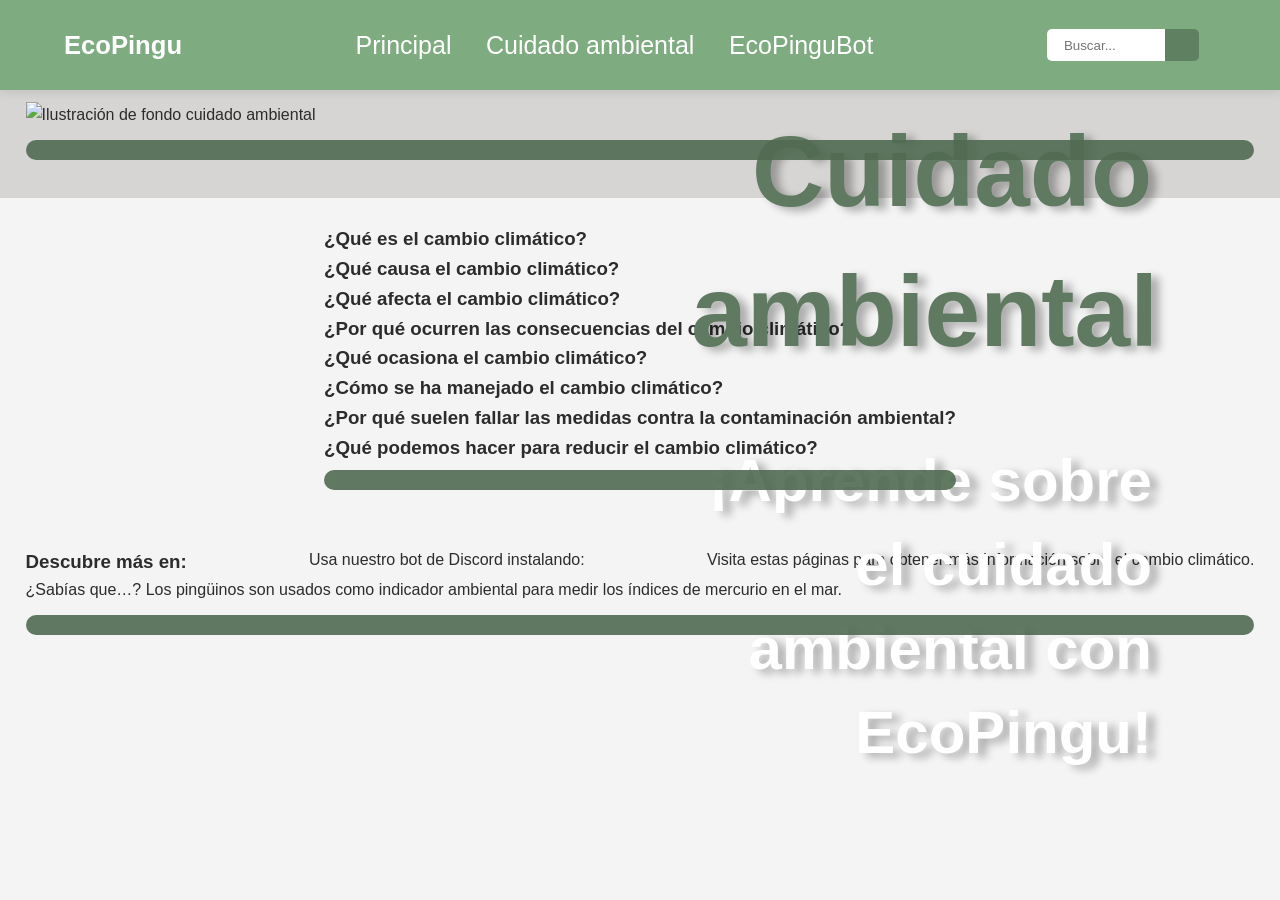
==== Ambiental.html @ 3450b3e1 "Add files via upload Sitio web" ====
<!DOCTYPE html>
<html lang="es">
<head>
    <meta charset="UTF-8">
    <meta name="viewport" content="width=device-width, initial-scale=1.0">
    <title>EcoPingu</title>
    <link rel="stylesheet" href="style.css">
</head>
<body>
    </main>
        <header class="navbar">
            <div class="logo">EcoPingu</div>
            <div class="hamburguesa">
                <span></span><span></span><span></span>
            </div>
            <nav class="menu">
                <a href="index.html">Principal</a>
                <a href="Ambiental.html">Cuidado ambiental</a>
                <a href="Bot.html">EcoPinguBot</a>
            </nav>
            <div class="buscador">
                <input type="text" placeholder="Buscar...">
                <button>  </button>
            </div>
        </header>

        <section class="portada">
            <div class="portada-texto">
                <h1>Cuidado ambiental</h1>
                <h2>¡Aprende sobre el cuidado ambiental con EcoPingu!</h2>
            </div>
            <img src="imagenes/fondoambiente.png" alt="Ilustración de fondo cuidado ambiental">
            <div class="linea-separadora"></div>
        </section>

        <section class="presentacion">
            <div class="presentacion-contenido">
                <div class="texto_info">
                    <h3>¿Qué es el cambio climático?</h3>
                    <p></p>

                    <h3>¿Qué causa el cambio climático?</h3>
                    <p></p>

                    <h3>¿Qué afecta el cambio climático?</h3>
                    <p></p>

                    <h3>¿Por qué ocurren las consecuencias del cambio climático?</h3>
                    <p></p>

                    <h3>¿Qué ocasiona el cambio climático?</h3>
                    <p></p>

                    <h3>¿Cómo se ha manejado el cambio climático?</h3>
                    <p></p>

                    <h3>¿Por qué suelen fallar las medidas contra la contaminación ambiental?</h3>
                    <p></p>

                    <h3>¿Qué podemos hacer para reducir el cambio climático?</h3>
                    <p></p>

                </div>
                <div class="linea-separadora"></div>
            </div>
        </section>

        <section class="presentacion">
            <div class="presentacion-contenido">
                <h3>Descubre más en:</h3>
                <p>Usa nuestro bot de Discord instalando:</p>
                <p>Visita estas páginas para obtener más información sobre el cambio climático.</p>
                <p>¿Sabías que…? Los pingüinos son usados como indicador ambiental para medir los índices de mercurio en el mar.</p>
            </div>
            <div class="linea-separadora"></div>
        </section>
    </main>
</body>
</html>
---- style.css ----
/* 1. Global & Reset Styles */
* { 
    margin: 0; 
    padding: 0; 
    box-sizing: border-box; 
}

body {
    font-family: 'Segoe UI', Arial, sans-serif; 
    line-height: 1.6; 
    background-color: #f4f4f4; 
    color: #2c2c2c; 
    display: flex; 
    flex-direction: column;
    align-items: center; 
}

/* 2. Navigation Bar */
.navbar {
    position: fixed; 
    top: 0; 
    width: 100%; 
    height: 10%; 
    background-color: #7eac80; /* verde natural */
    display: flex; 
    justify-content: space-between;
    align-items: center; 
    padding: 0 5%; 
    z-index: 1000; 
    box-shadow: 0 2px 10px rgba(0,0,0,0.1); 
}

.logo {
    color: #fff; 
    font-size: 2vw;
    font-weight: bold; 
}

menu {
    display: flex;
    gap: 2%; /* separación entre enlaces */
}

.menu a {
    color: #fff; 
    
    font-size: 25px;
    text-decoration: none; 
    font-weight: 500;
    padding: 8px 15px; /* espacio interno para que parezca botón */
    border-radius: 5px;
    transition: all 0.3s ease;
    background-color: transparent; /* fondo transparente por defecto */
}

.menu a:hover {
    background-color: rgba(255,255,255,0.2); /* efecto suave al pasar el mouse */
    color: #e8f5e9; /* verde muy claro */
}
.hamburguesa {
    display: none; /* oculto en escritorio */
    flex-direction: column;
    cursor: pointer;
    gap: 5px;
}

.hamburguesa span {
    width: 25px;
    height: 3px;
    background-color: #fff;
    border-radius: 2px;
}

.buscador {
    display: flex;
}

.buscador input {
    padding: 5% 10%; 
    border-radius: 5px 0 0 5px; 
    border: none; 
    outline: none; 
    width: 70%;
}

.buscador button {
    padding: 5% 10%; 
    border-radius: 0 5px 5px 0; 
    border: none; 
    background-color: #608062; 
    color: white; 
    cursor: pointer;
}

.portada {
    position: relative; 
    width: 100%; 
    margin-top: 6%; /* Offset for fixed navbar */
    background-color: #D7D5D4;
}

.portada img {
    display: block; 
    width: 100%; 
    height: 100%; 
    object-fit: cover; 
}

.portada-texto {
    position: absolute; 
    top: 20%; 
    right: 10%; 
    text-align: right; 
    color: white;
}

.portada-texto h1 {
    color: #5f7a61; 
    font-size: clamp(100px, 4vw, 100px); 
    text-shadow: 8px 4px 8px rgba(0,0,0,0.3); 
    text-align: right;       
    max-width: 40%;          
    margin-left: auto;       
    line-height: 1.4;   
    margin-bottom: 5%;
}

.portada-texto h2 {
    font-size: clamp(60px, 4vw, 40px); 
    text-shadow: 8px 4px 8px rgba(0,0,0,0.3); 
    text-align: right;       
    max-width: 40%;          
    margin-left: auto;       
    line-height: 1.4;        
}

main {
    width: 100%;
    max-width: 90%;
}

section {
    padding: 2% 2%;
}

.linea-separadora {
    height: 20px;             
    width: 100%;                
    background-color: #506b51; 
    margin: 1% auto;            
    border-radius: 10px;      
    opacity: 0.9;              
}


.presentacion-contenido {
    background-color: #F4F4F4;
    display: flex;
    justify-content: space-between; 
    align-items: flex-start;      
    gap: 5%;                      
    flex-wrap: wrap;                
}
.texto-info h3 {
    font-size: 2.5vw; 
    margin-bottom: 4%; 
    max-width: 70%;      
    text-align: left;
    color: #618363; 
    text-shadow: 8px 4px 8px rgba(0,0,0,0.3);
}
.texto-info {
    font-size: 1.5vw; 
    flex: 1;              /* ocupa espacio proporcional */
    max-width: 45%;       /* limita ancho para que quede a la izquierda */
    text-align: left;     /* asegura alineación del texto */
    margin-bottom: 4%;
}

.objetivo-contenido {
    display: flex;
    justify-content: space-between; /* separa texto e imagen */
    align-items: flex-start;
    gap: 5%;
    flex-wrap: wrap; /* en móvil se apilan */
}

.objetivo .texto-info {
    flex: 1;
    max-width: 50%; /* ocupa la mitad izquierda */
    text-align: left;
}

.objetivo-imagen {
    flex: 1;
    max-width: 40%; /* ocupa la parte derecha */
}

.objetivo-imagen img {
    width: 100%;
    height: 100%;
    border-radius: 10px;
    box-shadow: 0 5px 15px rgba(0,0,0,0.2);
}

/* 6. Bot Features List */
.bot-contenido {
    display: flex;
    justify-content: space-between; /* texto a la izquierda, carrusel a la derecha */
    align-items: flex-start;
    gap: 5%;
    flex-wrap: wrap; /* en móvil se apilan */
}

.bot-info .texto-info {
    flex: 1;
    max-width: 50%;
    text-align: left;
}

.bot-info ul {
    list-style: none;
    margin-top: 2%;
}

.bot-info li {
    max-width: 70%;
    font-size: 1.2vw;
    padding: 1% 0;
    padding-left: 3%;
    position: relative;
}

.bot-info .carousel-container {
    position: relative; 
    flex: 1; 
    max-width: 50%; 
    height: 650px; 
    border-radius: 20px; 
    overflow: hidden; 
    box-shadow: 0 10px 20px rgba(0,0,0,0.1);
    margin-bottom: 2%;
    margin-right: 5%;
}

.carousel-slide {
    display: flex; 
    width: 100%; 
    height: 100%; 
    transition: transform 0.5s ease-in-out; /* movimiento suave */
}

.carousel-slide img {
    min-width: 100%; 
    height: 100%; 
    object-fit: cover; 
}

/* Botones */
#prevBtn, #nextBtn {
    position: absolute;
    top: 50%;
    transform: translateY(-50%);
    background-color: rgba(96,128,98,0.7); /* verde translúcido */
    border: none;
    color: white;
    font-size: 2rem;
    cursor: pointer;
    padding: 10px;
    border-radius: 50%;
    z-index: 10;
}

#prevBtn { left: 10px; }
#nextBtn { right: 10px; }

.footer {
    width: 100%;
    background-color: #506b51; /* verde oscuro */
    color: #fff;
    text-align: center;
    padding: 15px 0;
    bottom: 0;
    left: 0;
    font-size: 1.2rem;
    font-weight: bold;
    box-shadow: 0 -2px 10px rgba(0,0,0,0.2);
}


/* 7. Responsive Design */
@media (max-width: 768px) {
    .menu {
        display: none; /* ocultar enlaces por defecto */
        flex-direction: column;
        background-color: #2e7d32;
        position: absolute;
        top: 70px; /* debajo del navbar */
        right: 0;
        width: 60%;
        padding: 10px;
    }

    .menu a {
        margin: 10px 0;
        color: #fff;
    }

    .hamburguesa {
        display: flex; /* mostrar icono hamburguesa */
    }

    .menu.activo {
        display: flex; /* mostrar menú cuando se active */
    }
    .texto-info h3 {
        font-size: 5vw;
    }

    .texto-info p, .bot-info li {
        font-size: 3.5vw;
    }
    .presentacion-contenido {
        flex-direction: column; /* texto arriba, carrusel abajo */
        align-items: center;
    }

    .texto-info, .carousel {
        max-width: 90%; /* ocupan casi todo el ancho */
    }
}
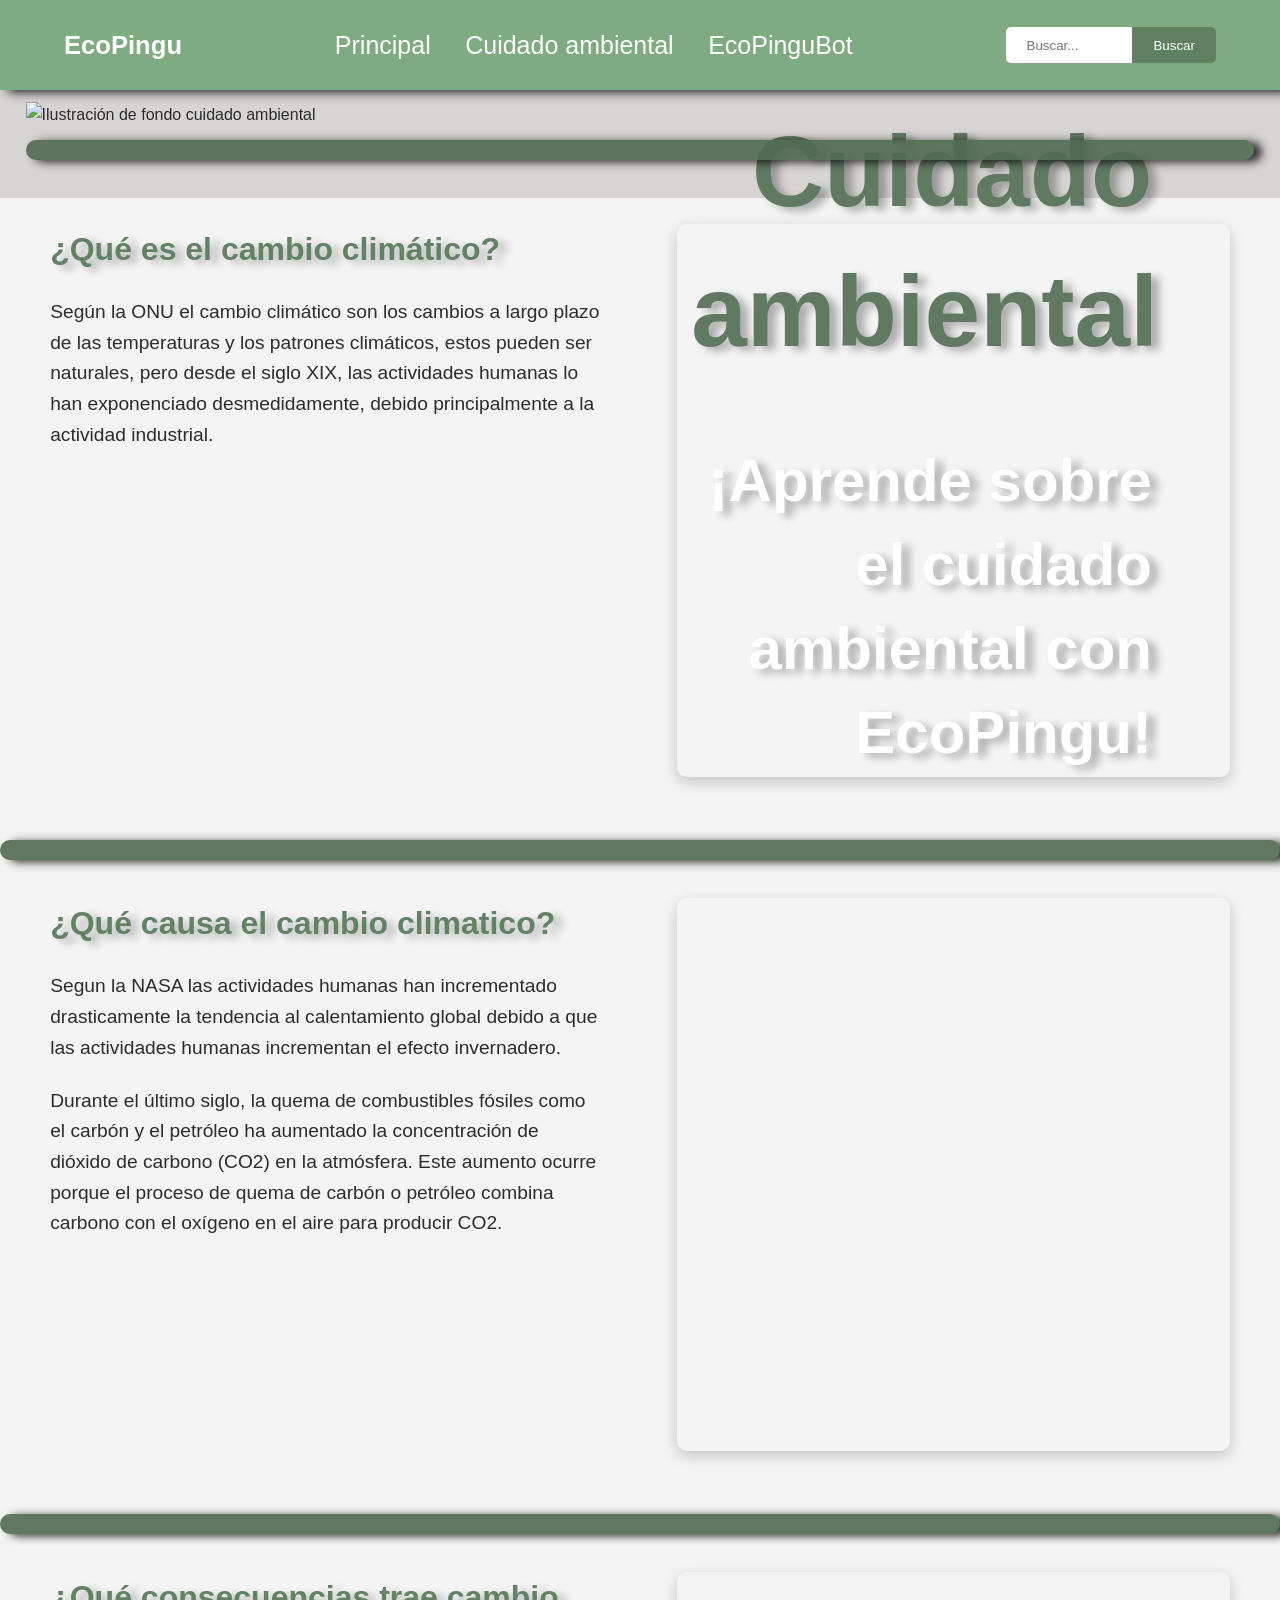
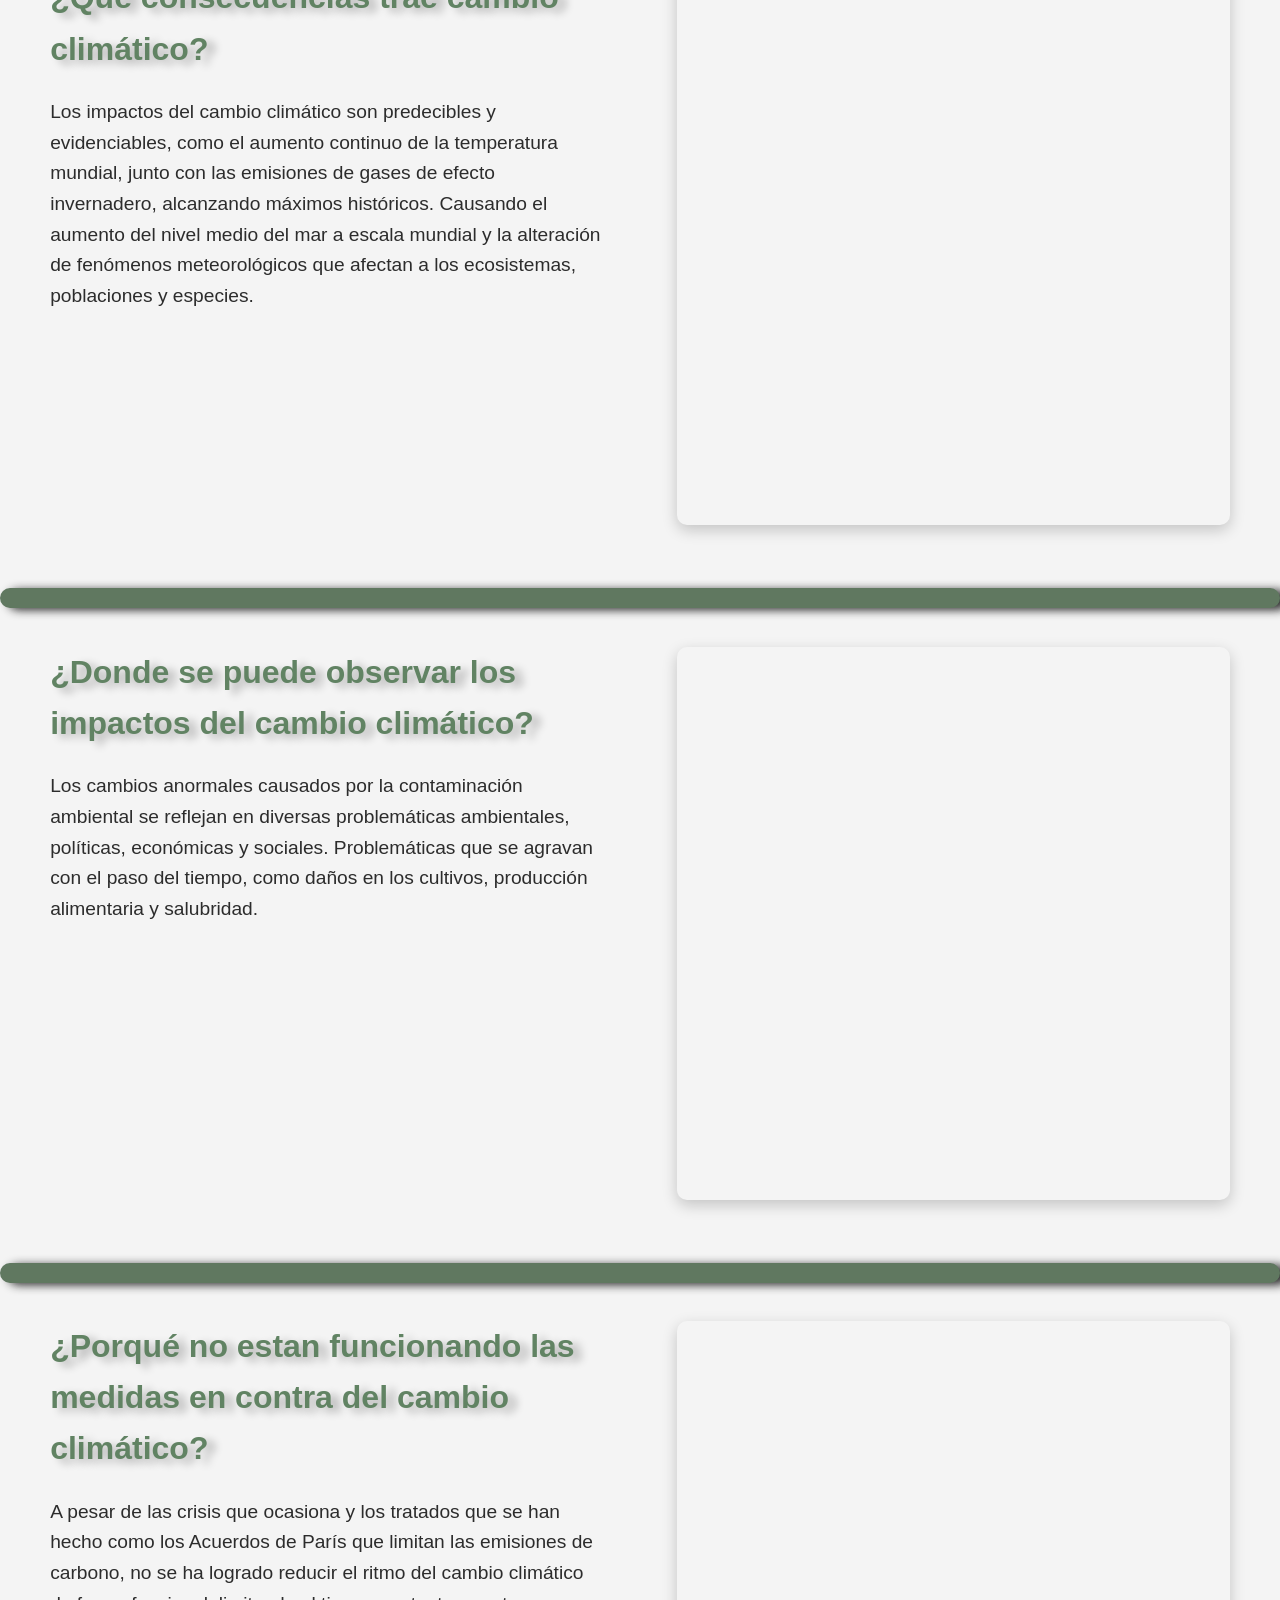
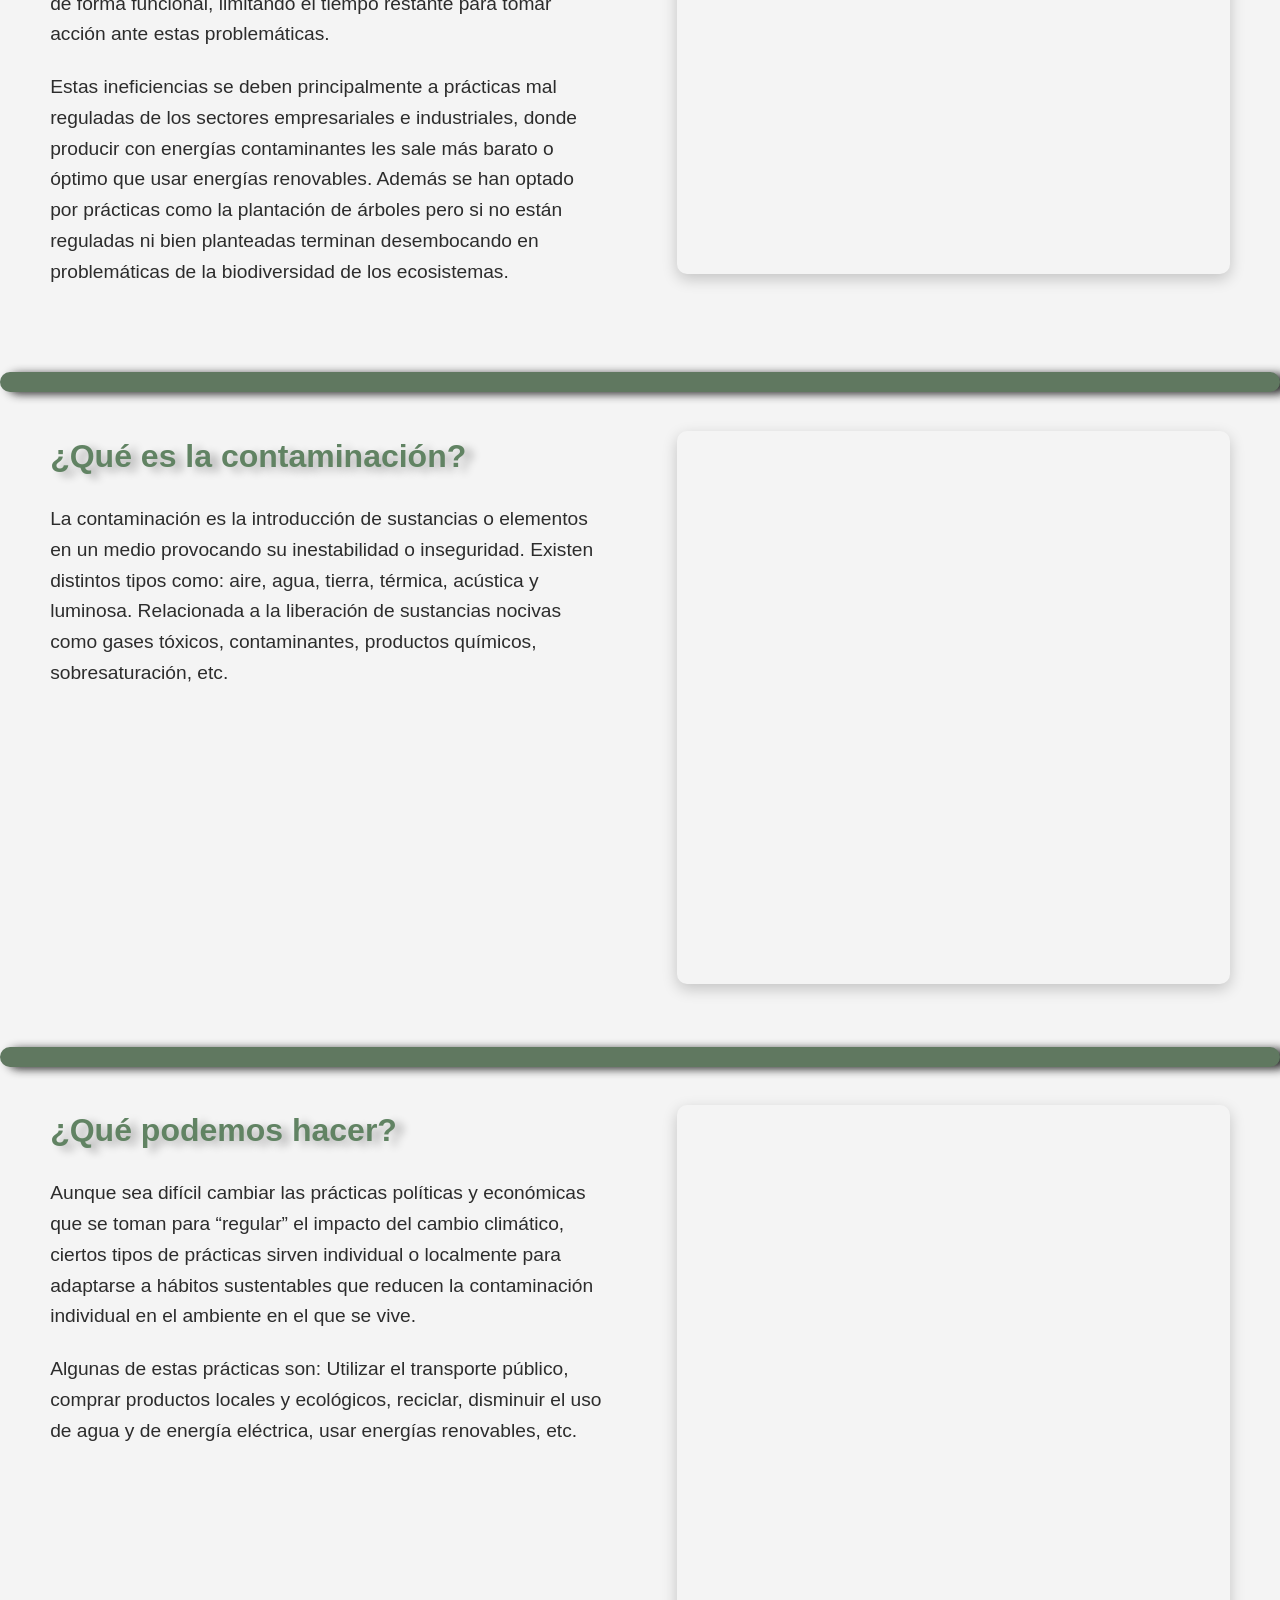
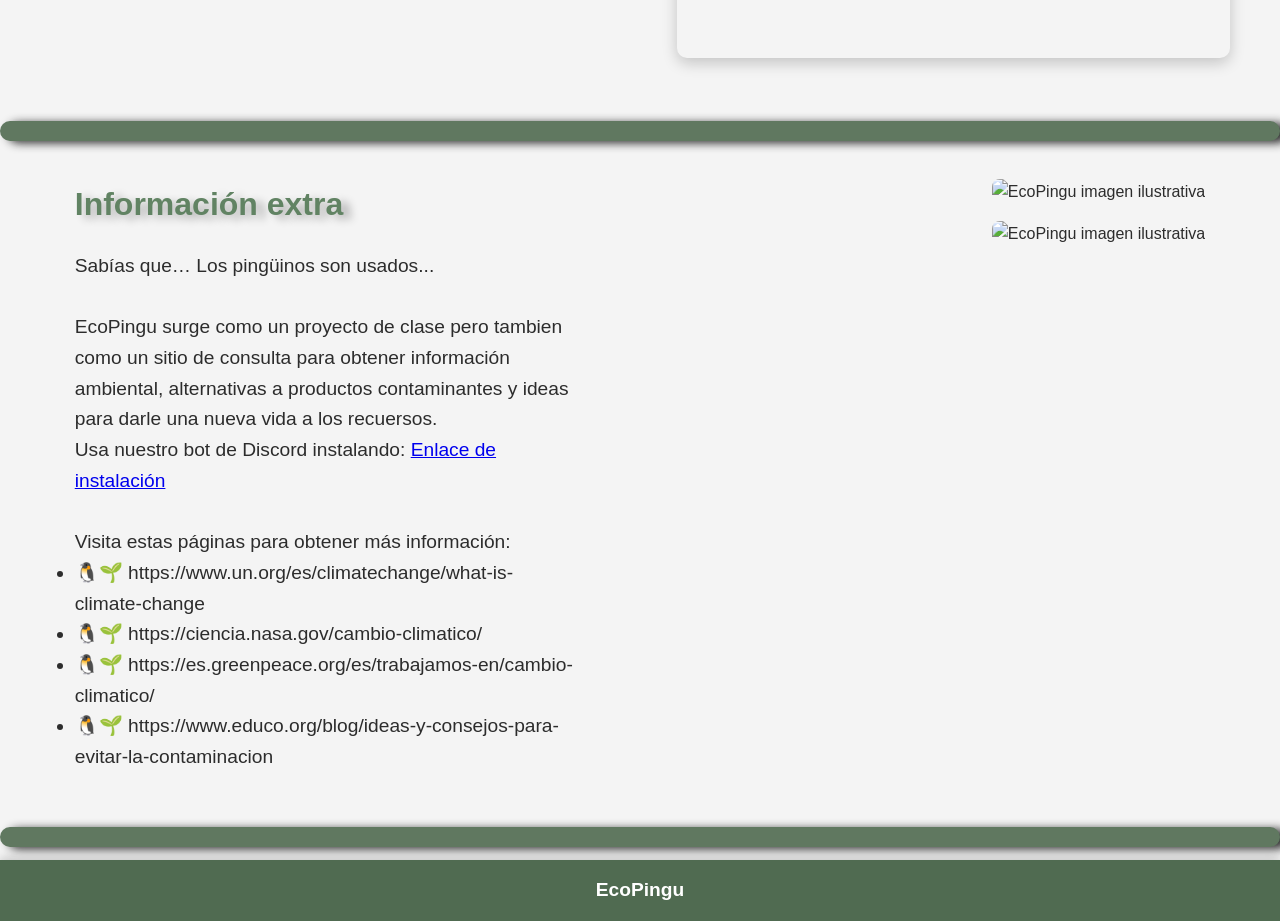
==== commit 9247cda5: "Update Ambiental.html ambiental html actualizado" ====
--- a/Ambiental.html
+++ b/Ambiental.html
@@ -19,8 +19,8 @@
                 <a href="Bot.html">EcoPinguBot</a>
             </nav>
             <div class="buscador">
-                <input type="text" placeholder="Buscar...">
-                <button>  </button>
+                <input type="text" id="searchInput" placeholder="Buscar...">
+                <button id="searchBtn">Buscar</button>
             </div>
         </header>
 
@@ -33,47 +33,144 @@
             <div class="linea-separadora"></div>
         </section>
 
-        <section class="presentacion">
-            <div class="presentacion-contenido">
-                <div class="texto_info">
-                    <h3>¿Qué es el cambio climático?</h3>
-                    <p></p>
 
-                    <h3>¿Qué causa el cambio climático?</h3>
-                    <p></p>
 
-                    <h3>¿Qué afecta el cambio climático?</h3>
-                    <p></p>
 
-                    <h3>¿Por qué ocurren las consecuencias del cambio climático?</h3>
-                    <p></p>
+        <section class="bloque-video">
+            <div class="contenido-video">
+                <div class="info-texto">
+                <h3>¿Qué es el cambio climático?</h3>
+                <p>Según la ONU el cambio climático son los cambios a largo plazo de las temperaturas y los patrones climáticos, estos pueden ser naturales, pero desde el siglo XIX, las actividades humanas lo han exponenciado desmedidamente, debido principalmente a la actividad industrial. </p> 
+                </div>
+                <div class="video-container">
+                <iframe width="1396" height="785" src="https://www.youtube.com/embed/K7MzGe6OSs0" title="🔥Cambio Climático, Calentamiento Global, Efecto Invernadero⛅️ [Fácil y Rápido] | BIOLOGÍA |" frameborder="0" allow="accelerometer; autoplay; clipboard-write; encrypted-media; gyroscope; picture-in-picture; web-share" referrerpolicy="strict-origin-when-cross-origin" allowfullscreen></iframe>
+                </div>
+            </div>
+            </section>
+            <div class="linea-separadora"></div>
 
-                    <h3>¿Qué ocasiona el cambio climático?</h3>
-                    <p></p>
+        <section class="bloque-video">
+            <div class="contenido-video">
+                <div class="info-texto">
+                <h3>¿Qué causa el cambio climatico?</h3>
+                <p>Segun la NASA las actividades humanas han incrementado drasticamente la tendencia al calentamiento global debido a que las actividades humanas incrementan el efecto invernadero.</p>
+                <p>Durante el último siglo, la quema de combustibles fósiles como el carbón y el petróleo ha aumentado la concentración de dióxido de carbono (CO2) en la atmósfera. Este aumento ocurre porque el proceso de quema de carbón o petróleo combina carbono con el oxígeno en el aire para producir CO2.
+</p> 
+                </div>
+                <div class="video-container">
+                <iframe width="1396" height="785" src="https://www.youtube.com/embed/miEJI0XQiN4" title="CLIMATE CHANGE EXPLAINED" frameborder="0" allow="accelerometer; autoplay; clipboard-write; encrypted-media; gyroscope; picture-in-picture; web-share" referrerpolicy="strict-origin-when-cross-origin" allowfullscreen></iframe>
+                </div>
+            </div>
+            </section>
+            <div class="linea-separadora"></div>
 
-                    <h3>¿Cómo se ha manejado el cambio climático?</h3>
-                    <p></p>
+        <section class="bloque-video">
+            <div class="contenido-video">
+                <div class="info-texto">
+                <h3>¿Qué consecuencias trae cambio climático?</h3>
+                <p>Los impactos del cambio climático son predecibles y evidenciables, como el aumento continuo de la temperatura mundial, junto con las emisiones de gases de efecto invernadero, alcanzando máximos históricos. Causando el aumento del nivel medio del mar a escala mundial y la alteración de fenómenos meteorológicos que afectan a los ecosistemas, poblaciones y especies.</p> 
+                </div>
+                <div class="video-container">
+                <iframe width="1396" height="785" src="https://www.youtube.com/embed/umAGi80FsPM" title="CALENTAMIENTO GLOBAL: CAUSAS y CONSECUENCIAS" frameborder="0" allow="accelerometer; autoplay; clipboard-write; encrypted-media; gyroscope; picture-in-picture; web-share" referrerpolicy="strict-origin-when-cross-origin" allowfullscreen></iframe>
+            </div>
+            </section>
+            <div class="linea-separadora"></div>
+        
+        <section class="bloque-video">
+            <div class="contenido-video">
+                <div class="info-texto">
+                <h3>¿Donde se puede observar los impactos del cambio climático?</h3>
+                <p>Los cambios anormales causados por la contaminación ambiental se reflejan en diversas problemáticas ambientales, políticas, económicas y sociales. Problemáticas que se agravan con el paso del tiempo, como daños en los cultivos, producción alimentaria y salubridad.
+</p> 
+                </div>
+                <div class="video-container">
+                <iframe width="1396" height="785" src="https://www.youtube.com/embed/tZGUBwqVBLQ" title="La subestimación económica del cambio climático" frameborder="0" allow="accelerometer; autoplay; clipboard-write; encrypted-media; gyroscope; picture-in-picture; web-share" referrerpolicy="strict-origin-when-cross-origin" allowfullscreen></iframe>
+            </div>
+            </section>
+            <div class="linea-separadora"></div>
 
-                    <h3>¿Por qué suelen fallar las medidas contra la contaminación ambiental?</h3>
-                    <p></p>
+        <section class="bloque-video">
+            <div class="contenido-video">
+                <div class="info-texto">
+                <h3>¿Porqué no estan funcionando las medidas en contra del cambio climático?</h3>
+                <p>A pesar de las crisis que ocasiona y los tratados que se han hecho como los Acuerdos de París que limitan las emisiones de carbono, no se ha logrado reducir el ritmo del cambio climático de forma funcional, limitando el tiempo restante para tomar acción ante estas problemáticas.</p> 
+                <p>Estas ineficiencias se deben principalmente a prácticas mal reguladas de los sectores empresariales e industriales, donde producir con energías contaminantes les sale más barato o óptimo que usar energías renovables. Además se han optado por prácticas como la plantación de árboles pero si no están reguladas ni bien planteadas terminan desembocando en problemáticas de la biodiversidad de los ecosistemas.
+</p>
+                </div>
+                <div class="video-container">
+                <iframe width="1396" height="785" src="https://www.youtube.com/embed/LKNVNXHYzS0" title="¿Quién es responsable del cambio climático? - ¿Quién debe arreglarlo?" frameborder="0" allow="accelerometer; autoplay; clipboard-write; encrypted-media; gyroscope; picture-in-picture; web-share" referrerpolicy="strict-origin-when-cross-origin" allowfullscreen></iframe>
+                </div>
+            </div>
+            </section>
+            <div class="linea-separadora"></div>
 
-                    <h3>¿Qué podemos hacer para reducir el cambio climático?</h3>
-                    <p></p>
+        <section class="bloque-video">
+            <div class="contenido-video">
+                <div class="info-texto">
+                <h3>¿Qué es la contaminación?</h3>
+                <p>La contaminación es la introducción de sustancias o elementos en un medio provocando su inestabilidad o inseguridad. Existen distintos tipos como: aire, agua, tierra, térmica, acústica y luminosa. Relacionada a la liberación de sustancias nocivas como gases tóxicos, contaminantes, productos químicos, sobresaturación, etc.</p> 
+                </div>
+                <div class="video-container">
+                <iframe width="1396" height="785" src="https://www.youtube.com/embed/JN1KWMyRxzs" title="¿Qué es la contaminación?" frameborder="0" allow="accelerometer; autoplay; clipboard-write; encrypted-media; gyroscope; picture-in-picture; web-share" referrerpolicy="strict-origin-when-cross-origin" allowfullscreen></iframe>
+                </div>
+            </div>
+            </section>
+            <div class="linea-separadora"></div>
 
+        <section class="bloque-video">
+            <div class="contenido-video">
+                <div class="info-texto">
+                <h3>¿Qué podemos hacer?</h3>
+                <p>Aunque sea difícil cambiar las prácticas políticas y económicas que se toman para “regular” el impacto del cambio climático, ciertos tipos de prácticas sirven individual o localmente para adaptarse a hábitos sustentables que reducen la contaminación individual en el ambiente en el que se vive. 
+</p> 
+                <p>Algunas de estas prácticas son: Utilizar el transporte público, comprar productos locales y ecológicos, reciclar, disminuir el uso de agua y de energía eléctrica, usar energías renovables, etc.</p> 
                 </div>
-                <div class="linea-separadora"></div>
+                <div class="video-container">
+                <iframe width="1396" height="785" src="https://www.youtube.com/embed/dGVYctHBaQo" title="10 Tips para combatir el cambio climático" frameborder="0" allow="accelerometer; autoplay; clipboard-write; encrypted-media; gyroscope; picture-in-picture; web-share" referrerpolicy="strict-origin-when-cross-origin" allowfullscreen></iframe>
+                </div>
+            </div>
+            </section>
+            <div class="linea-separadora"></div>
+            </section>
+
+        <section class="info-extra">
+            <div class="extra-contenido">
+                <!-- Bloque de texto -->
+                <div class="extra-info">
+                <h3>Información extra</h3>
+                <p>Sabías que… Los pingüinos son usados...</p>
+                <p>&nbsp;</p>
+                <p>EcoPingu surge como un proyecto de clase pero tambien como un sitio de consulta para obtener información ambiental, alternativas a productos contaminantes y ideas para darle una nueva vida a los recuersos. </p>
+                
+                <p>Usa nuestro bot de Discord instalando: 
+                    <a href="https://discord.com/oauth2/authorize?client_id=1492316299534008393&permissions=8&integration_type=0&scope=bot">
+                    Enlace de instalación
+                    </a>
+                </p>
+                <p>&nbsp;</p>
+                <p>Visita estas páginas para obtener más información:</p>
+                <ul>
+                    <li>🐧🌱 https://www.un.org/es/climatechange/what-is-climate-change</li>
+                    <li>🐧🌱 https://ciencia.nasa.gov/cambio-climatico/</li>
+                    <li>🐧🌱 https://es.greenpeace.org/es/trabajamos-en/cambio-climatico/</li>
+                    <li>🐧🌱 https://www.educo.org/blog/ideas-y-consejos-para-evitar-la-contaminacion</li>
+                </ul>
+                </div>
+
+                <!-- Bloque de imagen -->
+                <div class="extra-imagen">
+                <img src="imagenes/EcoPinguBot4.jpg" alt="EcoPingu imagen ilustrativa">
+                <img src="imagenes/EcoPinguBot5.jpg" alt="EcoPingu imagen ilustrativa">
+                </div>
             </div>
         </section>
 
-        <section class="presentacion">
-            <div class="presentacion-contenido">
-                <h3>Descubre más en:</h3>
-                <p>Usa nuestro bot de Discord instalando:</p>
-                <p>Visita estas páginas para obtener más información sobre el cambio climático.</p>
-                <p>¿Sabías que…? Los pingüinos son usados como indicador ambiental para medir los índices de mercurio en el mar.</p>
-            </div>
-            <div class="linea-separadora"></div>
-        </section>
+        <div class="linea-separadora"></div>
+        
     </main>
+     <footer class="footer">
+        <p>EcoPingu</p>
+    </footer>
+    <script src="EcoPinguCarusel.js"></script>
 </body>
 </html>
--- a/style.css
+++ b/style.css
@@ -1,301 +1,269 @@
-/* 1. Global & Reset Styles */
+/* Globales*/
 * { 
-    margin: 0; 
-    padding: 0; 
-    box-sizing: border-box; 
-}
-
-body {
-    font-family: 'Segoe UI', Arial, sans-serif; 
-    line-height: 1.6; 
-    background-color: #f4f4f4; 
-    color: #2c2c2c; 
-    display: flex; 
-    flex-direction: column;
-    align-items: center; 
-}
-
-/* 2. Navigation Bar */
+    margin: 0; padding: 0; box-sizing: border-box; }
+
+body { 
+    font-family: 'Segoe UI', Arial, sans-serif; line-height: 1.6; background-color: #f4f4f4; color: #2c2c2c; display: flex; 
+    flex-direction: column; align-items: center;  }
+
 .navbar {
-    position: fixed; 
-    top: 0; 
-    width: 100%; 
-    height: 10%; 
-    background-color: #7eac80; /* verde natural */
-    display: flex; 
+    position: fixed; top: 0; width: 100%; height: 10%; background-color: #7eac80; display: flex; justify-content: space-between; align-items: center; 
+    padding: 0 5%;     z-index: 1000;  box-shadow: 8px 2px 10px rgba(0,0,0,0.9);}
+
+.logo { 
+    color: #fff; font-size: 2vw; font-weight: bold; }
+
+menu { 
+    display: flex;    gap: 2%; }
+
+.menu a { 
+    color: #fff; font-size: 25px; text-decoration: none;  font-weight: 500;  padding: 8px 15px; border-radius: 5px;    
+    transition: all 0.3s ease; background-color: transparent; }
+
+.menu a:hover { 
+    background-color: rgba(255,255,255,0.2); color: #e8f5e9; }
+
+.hamburguesa { 
+    display: none; flex-direction: column; cursor: pointer; gap: 5px;}
+
+.hamburguesa span {  
+    width: 25px; height: 3px; background-color: #fff; border-radius: 2px;}
+
+.buscador { 
+    display: flex;}
+
+.buscador input { 
+    padding: 5% 10%; border-radius: 5px 0 0 5px; border: none; outline: none; width: 70%;}
+
+.buscador button { 
+    padding: 5% 10%; border-radius: 0 5px 5px 0; border: none; background-color: #608062; color: white; cursor: pointer;}
+
+main { 
+    width: 100%; max-width: 90%;}
+
+section { 
+    padding: 2% 2%;}
+
+.linea-separadora { 
+    height: 20px;width: 100%; background-color: #506b51; margin: 1% auto; border-radius: 10px; opacity: 0.9; box-shadow: 8px 2px 10px rgba(0,0,0,0.9); }
+
+.carousel-slide img { 
+    min-width: 100%;  height: 100%; object-fit: cover; }
+
+.prevBtn, .nextBtn {
+    position: absolute;top: 50%;transform: translateY(-50%);background-color: rgba(96,128,98,0.7);border: none;color: white;font-size: 2rem;
+    cursor: pointer;padding: 10px;border-radius: 50%;z-index: 10;}
+
+.prevBtn { 
+    left: 10px; } .nextBtn { right: 10px; }
+
+.footer {
+    width: 100%; background-color: #506b51; color: #fff; text-align: center; padding: 15px 0; bottom: 0; left: 0; font-size: 1.2rem; font-weight: bold;
+    box-shadow: 0 -2px 10px rgba(0,0,0,0.2); }
+
+
+
+
+
+/* Index */
+/* Portada index */
+.portada { 
+    position: relative; width: 100%; margin-top: 6%; background-color: #D7D5D4; }
+
+.portada img { 
+    display: block; width: 100%; height: 100%; object-fit: cover; }
+
+.portada-texto {
+    position: absolute; top: 20%; right: 10%; text-align: right; color: white;  }
+
+.portada-texto h1 { 
+    color: #5f7a61; font-size: clamp(100px, 4vw, 100px); text-shadow: 8px 4px 8px rgba(0,0,0,0.3); text-align: right;       
+    max-width: 40%; margin-left: auto; line-height: 1.4; margin-bottom: 5%; }
+
+.portada-texto h2 {
+    font-size: clamp(60px, 4vw, 40px); text-shadow: 8px 4px 8px rgba(0,0,0,0.3); text-align: right; max-width: 40%; margin-left: auto; line-height: 1.4; }
+
+
+
+
+
+/* Presentacion */
+.presentacion-contenido { 
+    background-color: #F4F4F4; display: flex; justify-content: space-between; align-items: flex-start;      
+    gap: 5%; flex-wrap: wrap; }
+
+.texto-info h3 { 
+    font-size: 2.5vw; margin-bottom: 4%; max-width: 70%; text-align: left;color: #618363; text-shadow: 8px 4px 8px rgba(0,0,0,0.3);  }
+
+.texto-info { 
+    font-size: 1.5vw; flex: 1; max-width: 45%; text-align: left; margin-bottom: 4%; }
+
+
+/* Objetivo*/
+.objetivo-contenido { 
+    display: flex; justify-content: space-between;  align-items: flex-start; gap: 5%; flex-wrap: wrap; }
+
+.objetivo .texto-info { 
+    flex: 1; max-width: 50%; text-align: left;  }
+
+.objetivo-imagen { 
+    flex: 1; max-width: 40%; }
+
+.objetivo-imagen img {
+    width: 100%; height: 100%; border-radius: 10px; box-shadow: 0 5px 15px rgba(0,0,0,0.2); }
+
+/* Informacion del Bot*/
+.bot-contenido {
+    display: flex; justify-content: space-between; align-items: flex-start; gap: 5%; flex-wrap: wrap; }
+
+.bot-info .texto-info {
+    flex: 1; max-width: 50%; text-align: left; }
+
+.bot-info ul {
+    list-style: none; margin-top: 2%; }
+
+.bot-info li {
+    max-width: 70%; font-size: 1.2vw; padding: 1% 0; padding-left: 3%; position: relative; }
+
+.bot-info .carousel-container {
+    position: relative; flex: 1; max-width: 50%; height: 650px; border-radius: 20px; overflow: hidden; box-shadow: 0 10px 20px rgba(0,0,0,0.1); margin-bottom: 2%; margin-right: 5%; }
+
+.bot-info .carousel-slide {
+    display: flex; width: 100%; height: 100%; transition: transform 0.5s ease-in-out; }
+
+
+
+
+
+/* BOT */
+/* Portada Bot*/
+.portada-texto-bot {
+    position: absolute; top: 20%; left: 55%; text-align: right; color: white; }
+
+.portada-texto-bot h1 {
+    color: #20a1dd; font-size: clamp(100px, 4vw, 100px); text-shadow: 8px 4px 8px rgba(0,0,0,0.3); max-width: 40%;                
+    line-height: 1.4; margin-bottom: 5%; }
+
+.portada-texto-bot h2 {
+    font-size: clamp(60px, 4vw, 40px); text-shadow: 8px 4px 8px rgba(0,0,0,0.3); max-width: 60%; line-height: 1.4; }
+
+/* Presentacion Bot*/
+.presentacion-contenido {
+    display: flex; flex-direction: row; justify-content: space-between; align-items: flex-start; gap: 5%; flex-wrap: wrap; }
+
+.presentacion .texto-info {
+    flex: 1; max-width: 50%; text-align: left; }
+
+.presentacion .carousel-container {
+    position: relative; max-width: 50%; height: 650px; border-radius: 20px; overflow: hidden; box-shadow: 0 10px 20px rgba(0,0,0,0.1); margin-bottom: 2%; }
+
+.presentacion .carousel-slide {
+    display: flex; width: 100%; height: 100%; transition: transform 0.5s ease-in-out; }
+
+.bloque-texto {
+    width: 100%; padding: 2% 5%; background-color: #f4f4f4; margin-bottom: 2%; }
+
+.contenido-texto {
+    display: block; text-align: left; }
+
+
+/* Ambiental */
+.bloque-video .contenido-video {
+    display: flex;
     justify-content: space-between;
-    align-items: center; 
-    padding: 0 5%; 
-    z-index: 1000; 
-    box-shadow: 0 2px 10px rgba(0,0,0,0.1); 
-}
-
-.logo {
-    color: #fff; 
-    font-size: 2vw;
-    font-weight: bold; 
-}
-
-menu {
-    display: flex;
-    gap: 2%; /* separación entre enlaces */
-}
-
-.menu a {
-    color: #fff; 
-    
-    font-size: 25px;
-    text-decoration: none; 
-    font-weight: 500;
-    padding: 8px 15px; /* espacio interno para que parezca botón */
-    border-radius: 5px;
-    transition: all 0.3s ease;
-    background-color: transparent; /* fondo transparente por defecto */
-}
-
-.menu a:hover {
-    background-color: rgba(255,255,255,0.2); /* efecto suave al pasar el mouse */
-    color: #e8f5e9; /* verde muy claro */
-}
-.hamburguesa {
-    display: none; /* oculto en escritorio */
-    flex-direction: column;
-    cursor: pointer;
-    gap: 5px;
-}
-
-.hamburguesa span {
-    width: 25px;
-    height: 3px;
-    background-color: #fff;
-    border-radius: 2px;
-}
-
-.buscador {
-    display: flex;
-}
-
-.buscador input {
-    padding: 5% 10%; 
-    border-radius: 5px 0 0 5px; 
-    border: none; 
-    outline: none; 
-    width: 70%;
-}
-
-.buscador button {
-    padding: 5% 10%; 
-    border-radius: 0 5px 5px 0; 
-    border: none; 
-    background-color: #608062; 
-    color: white; 
-    cursor: pointer;
-}
-
-.portada {
-    position: relative; 
-    width: 100%; 
-    margin-top: 6%; /* Offset for fixed navbar */
-    background-color: #D7D5D4;
-}
-
-.portada img {
-    display: block; 
-    width: 100%; 
-    height: 100%; 
-    object-fit: cover; 
-}
-
-.portada-texto {
-    position: absolute; 
-    top: 20%; 
-    right: 10%; 
-    text-align: right; 
-    color: white;
-}
-
-.portada-texto h1 {
-    color: #5f7a61; 
-    font-size: clamp(100px, 4vw, 100px); 
-    text-shadow: 8px 4px 8px rgba(0,0,0,0.3); 
-    text-align: right;       
-    max-width: 40%;          
-    margin-left: auto;       
-    line-height: 1.4;   
-    margin-bottom: 5%;
-}
-
-.portada-texto h2 {
-    font-size: clamp(60px, 4vw, 40px); 
-    text-shadow: 8px 4px 8px rgba(0,0,0,0.3); 
-    text-align: right;       
-    max-width: 40%;          
-    margin-left: auto;       
-    line-height: 1.4;        
-}
-
-main {
-    width: 100%;
-    max-width: 90%;
-}
-
-section {
-    padding: 2% 2%;
-}
-
-.linea-separadora {
-    height: 20px;             
-    width: 100%;                
-    background-color: #506b51; 
-    margin: 1% auto;            
-    border-radius: 10px;      
-    opacity: 0.9;              
-}
-
-
-.presentacion-contenido {
-    background-color: #F4F4F4;
-    display: flex;
-    justify-content: space-between; 
-    align-items: flex-start;      
-    gap: 5%;                      
-    flex-wrap: wrap;                
-}
-.texto-info h3 {
-    font-size: 2.5vw; 
-    margin-bottom: 4%; 
-    max-width: 70%;      
-    text-align: left;
-    color: #618363; 
-    text-shadow: 8px 4px 8px rgba(0,0,0,0.3);
-}
-.texto-info {
-    font-size: 1.5vw; 
-    flex: 1;              /* ocupa espacio proporcional */
-    max-width: 45%;       /* limita ancho para que quede a la izquierda */
-    text-align: left;     /* asegura alineación del texto */
-    margin-bottom: 4%;
-}
-
-.objetivo-contenido {
-    display: flex;
-    justify-content: space-between; /* separa texto e imagen */
     align-items: flex-start;
-    gap: 5%;
-    flex-wrap: wrap; /* en móvil se apilan */
-}
-
-.objetivo .texto-info {
+    gap: 2%;
+    flex-wrap: wrap; 
+    margin-bottom: 2%;
+    flex-direction: row;     
+}
+
+.info-texto {
+    max-width: 45%; margin-left: 2%; font-size: 1.2rem; line-height: 1.6; color: #2c2c2c; }
+
+.info-texto h3 {
+   font-size: 2.5vw; margin-bottom: 4%;text-align: left; color: #618363; text-shadow: 8px 4px 8px rgba(0,0,0,0.3); }
+
+.info-texto p {
+    font-size: 1.5vw; flex: 1; text-align: left; margin-bottom: 4%; }
+
+.video-container {
     flex: 1;
-    max-width: 50%; /* ocupa la mitad izquierda */
-    text-align: left;
-}
-
-.objetivo-imagen {
-    flex: 1;
-    max-width: 40%; /* ocupa la parte derecha */
-}
-
-.objetivo-imagen img {
+    max-width: 45%;
+    margin-right: 2%;
+    position: relative;
+    padding-bottom: 45%; 
+    height: 0;
+    overflow: hidden;
+    border-radius: 10px;
+    box-shadow: 0 5px 15px rgba(0,0,0,0.2);
+}
+
+.video-container iframe {
+    position: absolute;
+    top: 0;
+    left: 0;
     width: 100%;
     height: 100%;
-    border-radius: 10px;
-    box-shadow: 0 5px 15px rgba(0,0,0,0.2);
-}
-
-/* 6. Bot Features List */
-.bot-contenido {
-    display: flex;
-    justify-content: space-between; /* texto a la izquierda, carrusel a la derecha */
-    align-items: flex-start;
-    gap: 5%;
-    flex-wrap: wrap; /* en móvil se apilan */
-}
-
-.bot-info .texto-info {
-    flex: 1;
-    max-width: 50%;
-    text-align: left;
-}
-
-.bot-info ul {
-    list-style: none;
-    margin-top: 2%;
-}
-
-.bot-info li {
-    max-width: 70%;
-    font-size: 1.2vw;
-    padding: 1% 0;
-    padding-left: 3%;
-    position: relative;
-}
-
-.bot-info .carousel-container {
-    position: relative; 
-    flex: 1; 
-    max-width: 50%; 
-    height: 650px; 
-    border-radius: 20px; 
-    overflow: hidden; 
-    box-shadow: 0 10px 20px rgba(0,0,0,0.1);
-    margin-bottom: 2%;
-    margin-right: 5%;
-}
-
-.carousel-slide {
-    display: flex; 
-    width: 100%; 
-    height: 100%; 
-    transition: transform 0.5s ease-in-out; /* movimiento suave */
-}
-
-.carousel-slide img {
-    min-width: 100%; 
-    height: 100%; 
-    object-fit: cover; 
-}
-
-/* Botones */
-#prevBtn, #nextBtn {
-    position: absolute;
-    top: 50%;
-    transform: translateY(-50%);
-    background-color: rgba(96,128,98,0.7); /* verde translúcido */
     border: none;
-    color: white;
-    font-size: 2rem;
-    cursor: pointer;
-    padding: 10px;
-    border-radius: 50%;
-    z-index: 10;
-}
-
-#prevBtn { left: 10px; }
-#nextBtn { right: 10px; }
-
-.footer {
-    width: 100%;
-    background-color: #506b51; /* verde oscuro */
-    color: #fff;
-    text-align: center;
-    padding: 15px 0;
-    bottom: 0;
-    left: 0;
-    font-size: 1.2rem;
-    font-weight: bold;
-    box-shadow: 0 -2px 10px rgba(0,0,0,0.2);
-}
-
-
-/* 7. Responsive Design */
+}
+
+.extra-contenido {
+  background-color: #F4F4F4;
+  display: flex;
+  justify-content: space-between; /* empuja texto a la izquierda e imagen a la derecha */
+  align-items: flex-start;
+  gap: 5%;
+  flex-wrap: wrap;
+
+}
+
+.extra-info {
+  flex: 1 1 40%;  
+  text-align: left;
+  font-size: 1.5vw; 
+  line-height: 1.6;
+  color: #2c2c2c;
+  margin-bottom: 1rem;
+  margin-left: 4%;
+}
+
+.extra-info h3 {
+  font-size: 2.5vw;
+  margin-bottom: 4%;
+  text-align: left;
+  color: #618363;
+  text-shadow: 8px 4px 8px rgba(0,0,0,0.3);
+}
+
+.extra-imagen {
+  flex: 1 1 45%; 
+  margin-right: 4%;
+  display: flex;
+  flex-direction: column;   /* 👈 apila las imágenes verticalmente */
+  justify-content: flex-start;
+  align-items: flex-end;    /* las mantiene pegadas a la derecha */
+  gap: 1rem;                /* espacio entre imágenes */
+}
+
+.extra-imagen img {
+  max-width: 100%;
+  height: auto;
+  border-radius: 8px;
+}
+
+
+
+
+
+/*Dispositivos pequeños*/
 @media (max-width: 768px) {
     .menu {
-        display: none; /* ocultar enlaces por defecto */
+        display: none; 
         flex-direction: column;
         background-color: #2e7d32;
         position: absolute;
-        top: 70px; /* debajo del navbar */
+        top: 70px; 
         right: 0;
         width: 60%;
         padding: 10px;
@@ -307,11 +275,11 @@
     }
 
     .hamburguesa {
-        display: flex; /* mostrar icono hamburguesa */
+        display: flex; 
     }
 
     .menu.activo {
-        display: flex; /* mostrar menú cuando se active */
+        display: flex;
     }
     .texto-info h3 {
         font-size: 5vw;
@@ -321,11 +289,11 @@
         font-size: 3.5vw;
     }
     .presentacion-contenido {
-        flex-direction: column; /* texto arriba, carrusel abajo */
+        flex-direction: column;
         align-items: center;
     }
 
     .texto-info, .carousel {
-        max-width: 90%; /* ocupan casi todo el ancho */
-    }
-}
+        max-width: 90%;
+    }
+}
